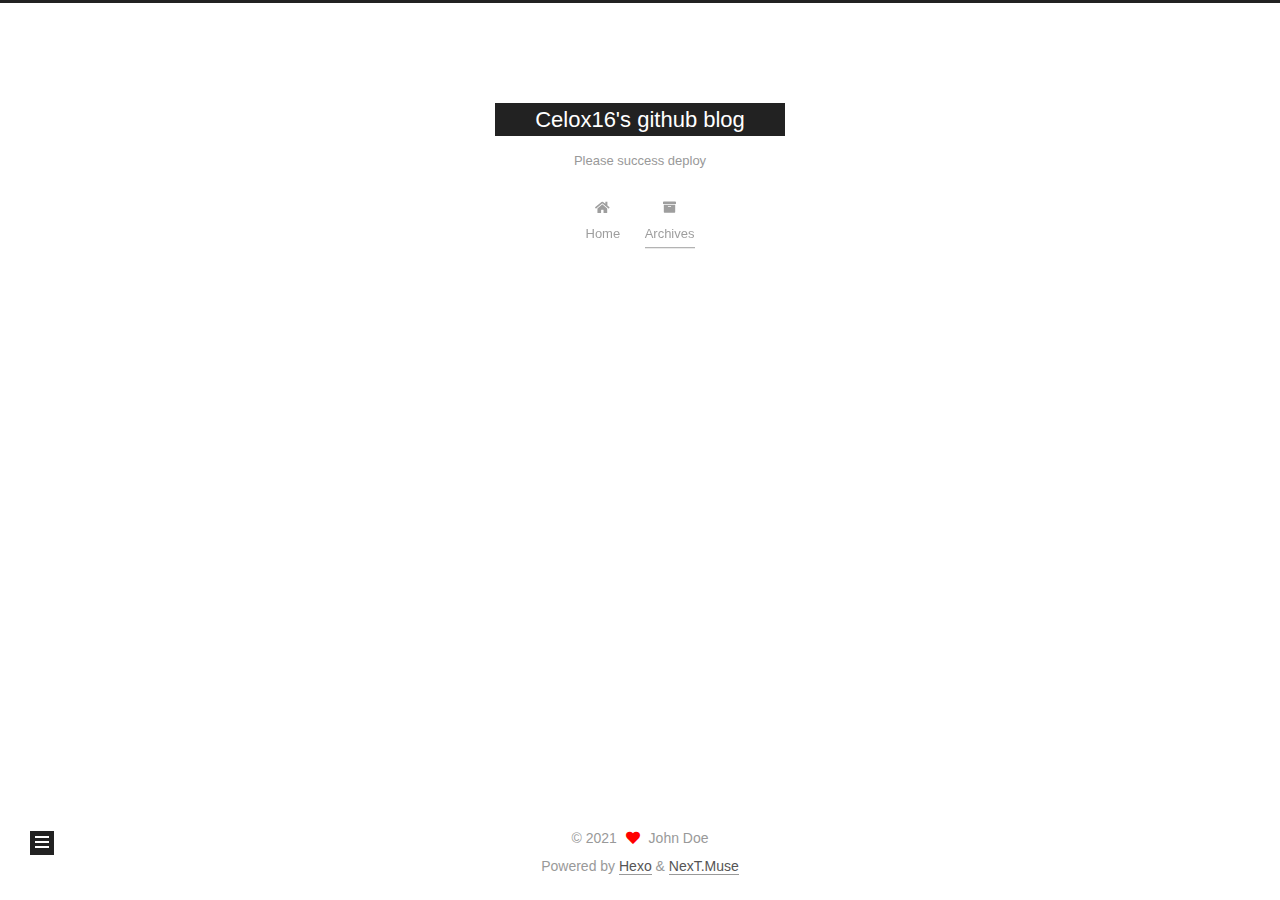
==== archives/index.html @ 97287ff1 "Site updated: 2021-07-28 20:02:08" ====
<!DOCTYPE html>
<html lang="en">
<head>
  <meta charset="UTF-8">
<meta name="viewport" content="width=device-width, initial-scale=1, maximum-scale=2">
<meta name="theme-color" content="#222">
<meta name="generator" content="Hexo 5.4.0">
  <link rel="apple-touch-icon" sizes="180x180" href="/images/apple-touch-icon-next.png">
  <link rel="icon" type="image/png" sizes="32x32" href="/images/favicon-32x32-next.png">
  <link rel="icon" type="image/png" sizes="16x16" href="/images/favicon-16x16-next.png">
  <link rel="mask-icon" href="/images/logo.svg" color="#222">

<link rel="stylesheet" href="/css/main.css">


<link rel="stylesheet" href="/lib/font-awesome/css/all.min.css">

<script id="hexo-configurations">
    var NexT = window.NexT || {};
    var CONFIG = {"hostname":"example.com","root":"/","scheme":"Muse","version":"7.8.0","exturl":false,"sidebar":{"position":"left","display":"post","padding":18,"offset":12,"onmobile":false},"copycode":{"enable":false,"show_result":false,"style":null},"back2top":{"enable":true,"sidebar":false,"scrollpercent":false},"bookmark":{"enable":false,"color":"#222","save":"auto"},"fancybox":false,"mediumzoom":false,"lazyload":false,"pangu":false,"comments":{"style":"tabs","active":null,"storage":true,"lazyload":false,"nav":null},"algolia":{"hits":{"per_page":10},"labels":{"input_placeholder":"Search for Posts","hits_empty":"We didn't find any results for the search: ${query}","hits_stats":"${hits} results found in ${time} ms"}},"localsearch":{"enable":false,"trigger":"auto","top_n_per_article":1,"unescape":false,"preload":false},"motion":{"enable":true,"async":false,"transition":{"post_block":"fadeIn","post_header":"slideDownIn","post_body":"slideDownIn","coll_header":"slideLeftIn","sidebar":"slideUpIn"}}};
  </script>

  <meta name="description" content="to practice to study to create">
<meta property="og:type" content="website">
<meta property="og:title" content="Celox16&#39;s github blog">
<meta property="og:url" content="http://example.com/archives/index.html">
<meta property="og:site_name" content="Celox16&#39;s github blog">
<meta property="og:description" content="to practice to study to create">
<meta property="og:locale" content="en_US">
<meta property="article:author" content="John Doe">
<meta name="twitter:card" content="summary">

<link rel="canonical" href="http://example.com/archives/">


<script id="page-configurations">
  // https://hexo.io/docs/variables.html
  CONFIG.page = {
    sidebar: "",
    isHome : false,
    isPost : false,
    lang   : 'en'
  };
</script>

  <title>Archive | Celox16's github blog</title>
  






  <noscript>
  <style>
  .use-motion .brand,
  .use-motion .menu-item,
  .sidebar-inner,
  .use-motion .post-block,
  .use-motion .pagination,
  .use-motion .comments,
  .use-motion .post-header,
  .use-motion .post-body,
  .use-motion .collection-header { opacity: initial; }

  .use-motion .site-title,
  .use-motion .site-subtitle {
    opacity: initial;
    top: initial;
  }

  .use-motion .logo-line-before i { left: initial; }
  .use-motion .logo-line-after i { right: initial; }
  </style>
</noscript>

</head>

<body itemscope itemtype="http://schema.org/WebPage">
  <div class="container use-motion">
    <div class="headband"></div>

    <header class="header" itemscope itemtype="http://schema.org/WPHeader">
      <div class="header-inner"><div class="site-brand-container">
  <div class="site-nav-toggle">
    <div class="toggle" aria-label="Toggle navigation bar">
      <span class="toggle-line toggle-line-first"></span>
      <span class="toggle-line toggle-line-middle"></span>
      <span class="toggle-line toggle-line-last"></span>
    </div>
  </div>

  <div class="site-meta">

    <a href="/" class="brand" rel="start">
      <span class="logo-line-before"><i></i></span>
      <h1 class="site-title">Celox16's github blog</h1>
      <span class="logo-line-after"><i></i></span>
    </a>
      <p class="site-subtitle" itemprop="description">Please success deploy</p>
  </div>

  <div class="site-nav-right">
    <div class="toggle popup-trigger">
    </div>
  </div>
</div>




<nav class="site-nav">
  <ul id="menu" class="main-menu menu">
        <li class="menu-item menu-item-home">

    <a href="/" rel="section"><i class="fa fa-home fa-fw"></i>Home</a>

  </li>
        <li class="menu-item menu-item-archives">

    <a href="/archives/" rel="section"><i class="fa fa-archive fa-fw"></i>Archives</a>

  </li>
  </ul>
</nav>




</div>
    </header>

    
  <div class="back-to-top">
    <i class="fa fa-arrow-up"></i>
    <span>0%</span>
  </div>


    <main class="main">
      <div class="main-inner">
        <div class="content-wrap">
          

          <div class="content archive">
            

  
  
  
  <div class="post-block">
    <div class="posts-collapse">
      <div class="collection-title">
        <span class="collection-header">Um..! 2 posts in total. Keep on posting.</span>
      </div>

      
    <div class="collection-year">
      <span class="collection-header">2021</span>
    </div>

  <article itemscope itemtype="http://schema.org/Article">
    <header class="post-header">

      <div class="post-meta">
        <time itemprop="dateCreated"
              datetime="2021-07-28T19:53:05+09:00"
              content="2021-07-28">
          07-28
        </time>
      </div>

      <div class="post-title">
          <a class="post-title-link" href="/2021/07/28/test/" itemprop="url">
            <span itemprop="name">test</span>
          </a>
      </div>

    </header>
  </article>

  <article itemscope itemtype="http://schema.org/Article">
    <header class="post-header">

      <div class="post-meta">
        <time itemprop="dateCreated"
              datetime="2021-07-28T19:50:51+09:00"
              content="2021-07-28">
          07-28
        </time>
      </div>

      <div class="post-title">
          <a class="post-title-link" href="/2021/07/28/hello-world/" itemprop="url">
            <span itemprop="name">Hello World</span>
          </a>
      </div>

    </header>
  </article>


    </div>
  </div>
  
  
  

  



          </div>
          

<script>
  window.addEventListener('tabs:register', () => {
    let { activeClass } = CONFIG.comments;
    if (CONFIG.comments.storage) {
      activeClass = localStorage.getItem('comments_active') || activeClass;
    }
    if (activeClass) {
      let activeTab = document.querySelector(`a[href="#comment-${activeClass}"]`);
      if (activeTab) {
        activeTab.click();
      }
    }
  });
  if (CONFIG.comments.storage) {
    window.addEventListener('tabs:click', event => {
      if (!event.target.matches('.tabs-comment .tab-content .tab-pane')) return;
      let commentClass = event.target.classList[1];
      localStorage.setItem('comments_active', commentClass);
    });
  }
</script>

        </div>
          
  
  <div class="toggle sidebar-toggle">
    <span class="toggle-line toggle-line-first"></span>
    <span class="toggle-line toggle-line-middle"></span>
    <span class="toggle-line toggle-line-last"></span>
  </div>

  <aside class="sidebar">
    <div class="sidebar-inner">

      <ul class="sidebar-nav motion-element">
        <li class="sidebar-nav-toc">
          Table of Contents
        </li>
        <li class="sidebar-nav-overview">
          Overview
        </li>
      </ul>

      <!--noindex-->
      <div class="post-toc-wrap sidebar-panel">
      </div>
      <!--/noindex-->

      <div class="site-overview-wrap sidebar-panel">
        <div class="site-author motion-element" itemprop="author" itemscope itemtype="http://schema.org/Person">
  <p class="site-author-name" itemprop="name">John Doe</p>
  <div class="site-description" itemprop="description">to practice to study to create</div>
</div>
<div class="site-state-wrap motion-element">
  <nav class="site-state">
      <div class="site-state-item site-state-posts">
          <a href="/archives/">
        
          <span class="site-state-item-count">2</span>
          <span class="site-state-item-name">posts</span>
        </a>
      </div>
  </nav>
</div>



      </div>

    </div>
  </aside>
  <div id="sidebar-dimmer"></div>


      </div>
    </main>

    <footer class="footer">
      <div class="footer-inner">
        

        

<div class="copyright">
  
  &copy; 
  <span itemprop="copyrightYear">2021</span>
  <span class="with-love">
    <i class="fa fa-heart"></i>
  </span>
  <span class="author" itemprop="copyrightHolder">John Doe</span>
</div>
  <div class="powered-by">Powered by <a href="https://hexo.io/" class="theme-link" rel="noopener" target="_blank">Hexo</a> & <a href="https://muse.theme-next.org/" class="theme-link" rel="noopener" target="_blank">NexT.Muse</a>
  </div>

        








      </div>
    </footer>
  </div>

  
  <script src="/lib/anime.min.js"></script>
  <script src="/lib/velocity/velocity.min.js"></script>
  <script src="/lib/velocity/velocity.ui.min.js"></script>

<script src="/js/utils.js"></script>

<script src="/js/motion.js"></script>


<script src="/js/schemes/muse.js"></script>


<script src="/js/next-boot.js"></script>




  















  

  

</body>
</html>
---- css/main.css ----
:root {
  --body-bg-color: #fff;
  --content-bg-color: #fff;
  --card-bg-color: #f5f5f5;
  --text-color: #555;
  --blockquote-color: #666;
  --link-color: #555;
  --link-hover-color: #222;
  --brand-color: #fff;
  --brand-hover-color: #fff;
  --table-row-odd-bg-color: #f9f9f9;
  --table-row-hover-bg-color: #f5f5f5;
  --menu-item-bg-color: #f5f5f5;
  --btn-default-bg: #222;
  --btn-default-color: #fff;
  --btn-default-border-color: #222;
  --btn-default-hover-bg: #fff;
  --btn-default-hover-color: #222;
  --btn-default-hover-border-color: #222;
}
html {
  line-height: 1.15; /* 1 */
  -webkit-text-size-adjust: 100%; /* 2 */
}
body {
  margin: 0;
}
main {
  display: block;
}
h1 {
  font-size: 2em;
  margin: 0.67em 0;
}
hr {
  box-sizing: content-box; /* 1 */
  height: 0; /* 1 */
  overflow: visible; /* 2 */
}
pre {
  font-family: monospace, monospace; /* 1 */
  font-size: 1em; /* 2 */
}
a {
  background: transparent;
}
abbr[title] {
  border-bottom: none; /* 1 */
  text-decoration: underline; /* 2 */
  text-decoration: underline dotted; /* 2 */
}
b,
strong {
  font-weight: bolder;
}
code,
kbd,
samp {
  font-family: monospace, monospace; /* 1 */
  font-size: 1em; /* 2 */
}
small {
  font-size: 80%;
}
sub,
sup {
  font-size: 75%;
  line-height: 0;
  position: relative;
  vertical-align: baseline;
}
sub {
  bottom: -0.25em;
}
sup {
  top: -0.5em;
}
img {
  border-style: none;
}
button,
input,
optgroup,
select,
textarea {
  font-family: inherit; /* 1 */
  font-size: 100%; /* 1 */
  line-height: 1.15; /* 1 */
  margin: 0; /* 2 */
}
button,
input {
/* 1 */
  overflow: visible;
}
button,
select {
/* 1 */
  text-transform: none;
}
button,
[type='button'],
[type='reset'],
[type='submit'] {
  -webkit-appearance: button;
}
button::-moz-focus-inner,
[type='button']::-moz-focus-inner,
[type='reset']::-moz-focus-inner,
[type='submit']::-moz-focus-inner {
  border-style: none;
  padding: 0;
}
button:-moz-focusring,
[type='button']:-moz-focusring,
[type='reset']:-moz-focusring,
[type='submit']:-moz-focusring {
  outline: 1px dotted ButtonText;
}
fieldset {
  padding: 0.35em 0.75em 0.625em;
}
legend {
  box-sizing: border-box; /* 1 */
  color: inherit; /* 2 */
  display: table; /* 1 */
  max-width: 100%; /* 1 */
  padding: 0; /* 3 */
  white-space: normal; /* 1 */
}
progress {
  vertical-align: baseline;
}
textarea {
  overflow: auto;
}
[type='checkbox'],
[type='radio'] {
  box-sizing: border-box; /* 1 */
  padding: 0; /* 2 */
}
[type='number']::-webkit-inner-spin-button,
[type='number']::-webkit-outer-spin-button {
  height: auto;
}
[type='search'] {
  outline-offset: -2px; /* 2 */
  -webkit-appearance: textfield; /* 1 */
}
[type='search']::-webkit-search-decoration {
  -webkit-appearance: none;
}
::-webkit-file-upload-button {
  font: inherit; /* 2 */
  -webkit-appearance: button; /* 1 */
}
details {
  display: block;
}
summary {
  display: list-item;
}
template {
  display: none;
}
[hidden] {
  display: none;
}
::selection {
  background: #262a30;
  color: #eee;
}
html,
body {
  height: 100%;
}
body {
  background: var(--body-bg-color);
  color: var(--text-color);
  font-family: 'Lato', "PingFang SC", "Microsoft YaHei", sans-serif;
  font-size: 1em;
  line-height: 2;
}
@media (max-width: 991px) {
  body {
    padding-left: 0 !important;
    padding-right: 0 !important;
  }
}
h1,
h2,
h3,
h4,
h5,
h6 {
  font-family: 'Lato', "PingFang SC", "Microsoft YaHei", sans-serif;
  font-weight: bold;
  line-height: 1.5;
  margin: 20px 0 15px;
}
h1 {
  font-size: 1.5em;
}
h2 {
  font-size: 1.375em;
}
h3 {
  font-size: 1.25em;
}
h4 {
  font-size: 1.125em;
}
h5 {
  font-size: 1em;
}
h6 {
  font-size: 0.875em;
}
p {
  margin: 0 0 20px 0;
}
a,
span.exturl {
  border-bottom: 1px solid #999;
  color: var(--link-color);
  outline: 0;
  text-decoration: none;
  overflow-wrap: break-word;
  word-wrap: break-word;
  cursor: pointer;
}
a:hover,
span.exturl:hover {
  border-bottom-color: var(--link-hover-color);
  color: var(--link-hover-color);
}
iframe,
img,
video {
  display: block;
  margin-left: auto;
  margin-right: auto;
  max-width: 100%;
}
hr {
  background-image: repeating-linear-gradient(-45deg, #ddd, #ddd 4px, transparent 4px, transparent 8px);
  border: 0;
  height: 3px;
  margin: 40px 0;
}
blockquote {
  border-left: 4px solid #ddd;
  color: var(--blockquote-color);
  margin: 0;
  padding: 0 15px;
}
blockquote cite::before {
  content: '-';
  padding: 0 5px;
}
dt {
  font-weight: bold;
}
dd {
  margin: 0;
  padding: 0;
}
kbd {
  background-color: #f5f5f5;
  background-image: linear-gradient(#eee, #fff, #eee);
  border: 1px solid #ccc;
  border-radius: 0.2em;
  box-shadow: 0.1em 0.1em 0.2em rgba(0,0,0,0.1);
  color: #555;
  font-family: inherit;
  padding: 0.1em 0.3em;
  white-space: nowrap;
}
.table-container {
  overflow: auto;
}
table {
  border-collapse: collapse;
  border-spacing: 0;
  font-size: 0.875em;
  margin: 0 0 20px 0;
  width: 100%;
}
tbody tr:nth-of-type(odd) {
  background: var(--table-row-odd-bg-color);
}
tbody tr:hover {
  background: var(--table-row-hover-bg-color);
}
caption,
th,
td {
  font-weight: normal;
  padding: 8px;
  vertical-align: middle;
}
th,
td {
  border: 1px solid #ddd;
  border-bottom: 3px solid #ddd;
}
th {
  font-weight: 700;
  padding-bottom: 10px;
}
td {
  border-bottom-width: 1px;
}
.btn {
  background: var(--btn-default-bg);
  border: 2px solid var(--btn-default-border-color);
  border-radius: 0;
  color: var(--btn-default-color);
  display: inline-block;
  font-size: 0.875em;
  line-height: 2;
  padding: 0 20px;
  text-decoration: none;
  transition-property: background-color;
  transition-delay: 0s;
  transition-duration: 0.2s;
  transition-timing-function: ease-in-out;
}
.btn:hover {
  background: var(--btn-default-hover-bg);
  border-color: var(--btn-default-hover-border-color);
  color: var(--btn-default-hover-color);
}
.btn + .btn {
  margin: 0 0 8px 8px;
}
.btn .fa-fw {
  text-align: left;
  width: 1.285714285714286em;
}
.toggle {
  line-height: 0;
}
.toggle .toggle-line {
  background: #fff;
  display: inline-block;
  height: 2px;
  left: 0;
  position: relative;
  top: 0;
  transition: all 0.4s;
  vertical-align: top;
  width: 100%;
}
.toggle .toggle-line:not(:first-child) {
  margin-top: 3px;
}
.toggle.toggle-arrow .toggle-line-first {
  left: 50%;
  top: 2px;
  transform: rotate(45deg);
  width: 50%;
}
.toggle.toggle-arrow .toggle-line-middle {
  left: 2px;
  width: 90%;
}
.toggle.toggle-arrow .toggle-line-last {
  left: 50%;
  top: -2px;
  transform: rotate(-45deg);
  width: 50%;
}
.toggle.toggle-close .toggle-line-first {
  transform: rotate(-45deg);
  top: 5px;
}
.toggle.toggle-close .toggle-line-middle {
  opacity: 0;
}
.toggle.toggle-close .toggle-line-last {
  transform: rotate(45deg);
  top: -5px;
}
.highlight,
pre {
  background: #f7f7f7;
  color: #4d4d4c;
  line-height: 1.6;
  margin: 0 auto 20px;
}
pre,
code {
  font-family: consolas, Menlo, monospace, "PingFang SC", "Microsoft YaHei";
}
code {
  background: #eee;
  border-radius: 3px;
  color: #555;
  padding: 2px 4px;
  overflow-wrap: break-word;
  word-wrap: break-word;
}
.highlight *::selection {
  background: #d6d6d6;
}
.highlight pre {
  border: 0;
  margin: 0;
  padding: 10px 0;
}
.highlight table {
  border: 0;
  margin: 0;
  width: auto;
}
.highlight td {
  border: 0;
  padding: 0;
}
.highlight figcaption {
  background: #eff2f3;
  color: #4d4d4c;
  display: flex;
  font-size: 0.875em;
  justify-content: space-between;
  line-height: 1.2;
  padding: 0.5em;
}
.highlight figcaption a {
  color: #4d4d4c;
}
.highlight figcaption a:hover {
  border-bottom-color: #4d4d4c;
}
.highlight .gutter {
  -moz-user-select: none;
  -ms-user-select: none;
  -webkit-user-select: none;
  user-select: none;
}
.highlight .gutter pre {
  background: #eff2f3;
  color: #869194;
  padding-left: 10px;
  padding-right: 10px;
  text-align: right;
}
.highlight .code pre {
  background: #f7f7f7;
  padding-left: 10px;
  width: 100%;
}
.gist table {
  width: auto;
}
.gist table td {
  border: 0;
}
pre {
  overflow: auto;
  padding: 10px;
}
pre code {
  background: none;
  color: #4d4d4c;
  font-size: 0.875em;
  padding: 0;
  text-shadow: none;
}
pre .deletion {
  background: #fdd;
}
pre .addition {
  background: #dfd;
}
pre .meta {
  color: #eab700;
  -moz-user-select: none;
  -ms-user-select: none;
  -webkit-user-select: none;
  user-select: none;
}
pre .comment {
  color: #8e908c;
}
pre .variable,
pre .attribute,
pre .tag,
pre .name,
pre .regexp,
pre .ruby .constant,
pre .xml .tag .title,
pre .xml .pi,
pre .xml .doctype,
pre .html .doctype,
pre .css .id,
pre .css .class,
pre .css .pseudo {
  color: #c82829;
}
pre .number,
pre .preprocessor,
pre .built_in,
pre .builtin-name,
pre .literal,
pre .params,
pre .constant,
pre .command {
  color: #f5871f;
}
pre .ruby .class .title,
pre .css .rules .attribute,
pre .string,
pre .symbol,
pre .value,
pre .inheritance,
pre .header,
pre .ruby .symbol,
pre .xml .cdata,
pre .special,
pre .formula {
  color: #718c00;
}
pre .title,
pre .css .hexcolor {
  color: #3e999f;
}
pre .function,
pre .python .decorator,
pre .python .title,
pre .ruby .function .title,
pre .ruby .title .keyword,
pre .perl .sub,
pre .javascript .title,
pre .coffeescript .title {
  color: #4271ae;
}
pre .keyword,
pre .javascript .function {
  color: #8959a8;
}
.blockquote-center {
  border-left: none;
  margin: 40px 0;
  padding: 0;
  position: relative;
  text-align: center;
}
.blockquote-center .fa {
  display: block;
  opacity: 0.6;
  position: absolute;
  width: 100%;
}
.blockquote-center .fa-quote-left {
  border-top: 1px solid #ccc;
  text-align: left;
  top: -20px;
}
.blockquote-center .fa-quote-right {
  border-bottom: 1px solid #ccc;
  text-align: right;
  bottom: -20px;
}
.blockquote-center p,
.blockquote-center div {
  text-align: center;
}
.post-body .group-picture img {
  margin: 0 auto;
  padding: 0 3px;
}
.group-picture-row {
  margin-bottom: 6px;
  overflow: hidden;
}
.group-picture-column {
  float: left;
  margin-bottom: 10px;
}
.post-body .label {
  color: #555;
  display: inline;
  padding: 0 2px;
}
.post-body .label.default {
  background: #f0f0f0;
}
.post-body .label.primary {
  background: #efe6f7;
}
.post-body .label.info {
  background: #e5f2f8;
}
.post-body .label.success {
  background: #e7f4e9;
}
.post-body .label.warning {
  background: #fcf6e1;
}
.post-body .label.danger {
  background: #fae8eb;
}
.post-body .tabs {
  margin-bottom: 20px;
}
.post-body .tabs,
.tabs-comment {
  display: block;
  padding-top: 10px;
  position: relative;
}
.post-body .tabs ul.nav-tabs,
.tabs-comment ul.nav-tabs {
  display: flex;
  flex-wrap: wrap;
  margin: 0;
  margin-bottom: -1px;
  padding: 0;
}
@media (max-width: 413px) {
  .post-body .tabs ul.nav-tabs,
  .tabs-comment ul.nav-tabs {
    display: block;
    margin-bottom: 5px;
  }
}
.post-body .tabs ul.nav-tabs li.tab,
.tabs-comment ul.nav-tabs li.tab {
  border-bottom: 1px solid #ddd;
  border-left: 1px solid transparent;
  border-right: 1px solid transparent;
  border-top: 3px solid transparent;
  flex-grow: 1;
  list-style-type: none;
  border-radius: 0 0 0 0;
}
@media (max-width: 413px) {
  .post-body .tabs ul.nav-tabs li.tab,
  .tabs-comment ul.nav-tabs li.tab {
    border-bottom: 1px solid transparent;
    border-left: 3px solid transparent;
    border-right: 1px solid transparent;
    border-top: 1px solid transparent;
  }
}
@media (max-width: 413px) {
  .post-body .tabs ul.nav-tabs li.tab,
  .tabs-comment ul.nav-tabs li.tab {
    border-radius: 0;
  }
}
.post-body .tabs ul.nav-tabs li.tab a,
.tabs-comment ul.nav-tabs li.tab a {
  border-bottom: initial;
  display: block;
  line-height: 1.8;
  outline: 0;
  padding: 0.25em 0.75em;
  text-align: center;
  transition-delay: 0s;
  transition-duration: 0.2s;
  transition-timing-function: ease-out;
}
.post-body .tabs ul.nav-tabs li.tab a i,
.tabs-comment ul.nav-tabs li.tab a i {
  width: 1.285714285714286em;
}
.post-body .tabs ul.nav-tabs li.tab.active,
.tabs-comment ul.nav-tabs li.tab.active {
  border-bottom: 1px solid transparent;
  border-left: 1px solid #ddd;
  border-right: 1px solid #ddd;
  border-top: 3px solid #fc6423;
}
@media (max-width: 413px) {
  .post-body .tabs ul.nav-tabs li.tab.active,
  .tabs-comment ul.nav-tabs li.tab.active {
    border-bottom: 1px solid #ddd;
    border-left: 3px solid #fc6423;
    border-right: 1px solid #ddd;
    border-top: 1px solid #ddd;
  }
}
.post-body .tabs ul.nav-tabs li.tab.active a,
.tabs-comment ul.nav-tabs li.tab.active a {
  color: var(--link-color);
  cursor: default;
}
.post-body .tabs .tab-content .tab-pane,
.tabs-comment .tab-content .tab-pane {
  border: 1px solid #ddd;
  border-top: 0;
  padding: 20px 20px 0 20px;
  border-radius: 0;
}
.post-body .tabs .tab-content .tab-pane:not(.active),
.tabs-comment .tab-content .tab-pane:not(.active) {
  display: none;
}
.post-body .tabs .tab-content .tab-pane.active,
.tabs-comment .tab-content .tab-pane.active {
  display: block;
}
.post-body .tabs .tab-content .tab-pane.active:nth-of-type(1),
.tabs-comment .tab-content .tab-pane.active:nth-of-type(1) {
  border-radius: 0 0 0 0;
}
@media (max-width: 413px) {
  .post-body .tabs .tab-content .tab-pane.active:nth-of-type(1),
  .tabs-comment .tab-content .tab-pane.active:nth-of-type(1) {
    border-radius: 0;
  }
}
.post-body .note {
  border-radius: 3px;
  margin-bottom: 20px;
  padding: 1em;
  position: relative;
  border: 1px solid #eee;
  border-left-width: 5px;
}
.post-body .note h2,
.post-body .note h3,
.post-body .note h4,
.post-body .note h5,
.post-body .note h6 {
  margin-top: 0;
  border-bottom: initial;
  margin-bottom: 0;
  padding-top: 0;
}
.post-body .note p:first-child,
.post-body .note ul:first-child,
.post-body .note ol:first-child,
.post-body .note table:first-child,
.post-body .note pre:first-child,
.post-body .note blockquote:first-child,
.post-body .note img:first-child {
  margin-top: 0;
}
.post-body .note p:last-child,
.post-body .note ul:last-child,
.post-body .note ol:last-child,
.post-body .note table:last-child,
.post-body .note pre:last-child,
.post-body .note blockquote:last-child,
.post-body .note img:last-child {
  margin-bottom: 0;
}
.post-body .note.default {
  border-left-color: #777;
}
.post-body .note.default h2,
.post-body .note.default h3,
.post-body .note.default h4,
.post-body .note.default h5,
.post-body .note.default h6 {
  color: #777;
}
.post-body .note.primary {
  border-left-color: #6f42c1;
}
.post-body .note.primary h2,
.post-body .note.primary h3,
.post-body .note.primary h4,
.post-body .note.primary h5,
.post-body .note.primary h6 {
  color: #6f42c1;
}
.post-body .note.info {
  border-left-color: #428bca;
}
.post-body .note.info h2,
.post-body .note.info h3,
.post-body .note.info h4,
.post-body .note.info h5,
.post-body .note.info h6 {
  color: #428bca;
}
.post-body .note.success {
  border-left-color: #5cb85c;
}
.post-body .note.success h2,
.post-body .note.success h3,
.post-body .note.success h4,
.post-body .note.success h5,
.post-body .note.success h6 {
  color: #5cb85c;
}
.post-body .note.warning {
  border-left-color: #f0ad4e;
}
.post-body .note.warning h2,
.post-body .note.warning h3,
.post-body .note.warning h4,
.post-body .note.warning h5,
.post-body .note.warning h6 {
  color: #f0ad4e;
}
.post-body .note.danger {
  border-left-color: #d9534f;
}
.post-body .note.danger h2,
.post-body .note.danger h3,
.post-body .note.danger h4,
.post-body .note.danger h5,
.post-body .note.danger h6 {
  color: #d9534f;
}
.pagination .prev,
.pagination .next,
.pagination .page-number,
.pagination .space {
  display: inline-block;
  margin: 0 10px;
  padding: 0 11px;
  position: relative;
  top: -1px;
}
@media (max-width: 767px) {
  .pagination .prev,
  .pagination .next,
  .pagination .page-number,
  .pagination .space {
    margin: 0 5px;
  }
}
.pagination {
  border-top: 1px solid #eee;
  margin: 120px 0 0;
  text-align: center;
}
.pagination .prev,
.pagination .next,
.pagination .page-number {
  border-bottom: 0;
  border-top: 1px solid #eee;
  transition-property: border-color;
  transition-delay: 0s;
  transition-duration: 0.2s;
  transition-timing-function: ease-in-out;
}
.pagination .prev:hover,
.pagination .next:hover,
.pagination .page-number:hover {
  border-top-color: #222;
}
.pagination .space {
  margin: 0;
  padding: 0;
}
.pagination .prev {
  margin-left: 0;
}
.pagination .next {
  margin-right: 0;
}
.pagination .page-number.current {
  background: #ccc;
  border-top-color: #ccc;
  color: #fff;
}
@media (max-width: 767px) {
  .pagination {
    border-top: none;
  }
  .pagination .prev,
  .pagination .next,
  .pagination .page-number {
    border-bottom: 1px solid #eee;
    border-top: 0;
    margin-bottom: 10px;
    padding: 0 10px;
  }
  .pagination .prev:hover,
  .pagination .next:hover,
  .pagination .page-number:hover {
    border-bottom-color: #222;
  }
}
.comments {
  margin-top: 60px;
  overflow: hidden;
}
.comment-button-group {
  display: flex;
  flex-wrap: wrap-reverse;
  justify-content: center;
  margin: 1em 0;
}
.comment-button-group .comment-button {
  margin: 0.1em 0.2em;
}
.comment-button-group .comment-button.active {
  background: var(--btn-default-hover-bg);
  border-color: var(--btn-default-hover-border-color);
  color: var(--btn-default-hover-color);
}
.comment-position {
  display: none;
}
.comment-position.active {
  display: block;
}
.tabs-comment {
  background: var(--content-bg-color);
  margin-top: 4em;
  padding-top: 0;
}
.tabs-comment .comments {
  border: 0;
  box-shadow: none;
  margin-top: 0;
  padding-top: 0;
}
.container {
  min-height: 100%;
  position: relative;
}
.main-inner {
  margin: 0 auto;
  width: 700px;
}
@media (min-width: 1200px) {
  .main-inner {
    width: 800px;
  }
}
@media (min-width: 1600px) {
  .main-inner {
    width: 900px;
  }
}
@media (max-width: 767px) {
  .content-wrap {
    padding: 0 20px;
  }
}
.header {
  background: transparent;
}
.header-inner {
  margin: 0 auto;
  width: 700px;
}
@media (min-width: 1200px) {
  .header-inner {
    width: 800px;
  }
}
@media (min-width: 1600px) {
  .header-inner {
    width: 900px;
  }
}
.site-brand-container {
  display: flex;
  flex-shrink: 0;
  padding: 0 10px;
}
.headband {
  background: #222;
  height: 3px;
}
.site-meta {
  flex-grow: 1;
  text-align: center;
}
@media (max-width: 767px) {
  .site-meta {
    text-align: center;
  }
}
.brand {
  border-bottom: none;
  color: var(--brand-color);
  display: inline-block;
  line-height: 1.375em;
  padding: 0 40px;
  position: relative;
}
.brand:hover {
  color: var(--brand-hover-color);
}
.site-title {
  font-family: 'Lato', "PingFang SC", "Microsoft YaHei", sans-serif;
  font-size: 1.375em;
  font-weight: normal;
  margin: 0;
}
.site-subtitle {
  color: #999;
  font-size: 0.8125em;
  margin: 10px 0;
}
.use-motion .brand {
  opacity: 0;
}
.use-motion .site-title,
.use-motion .site-subtitle,
.use-motion .custom-logo-image {
  opacity: 0;
  position: relative;
  top: -10px;
}
.site-nav-toggle,
.site-nav-right {
  display: none;
}
@media (max-width: 767px) {
  .site-nav-toggle,
  .site-nav-right {
    display: flex;
    flex-direction: column;
    justify-content: center;
  }
}
.site-nav-toggle .toggle,
.site-nav-right .toggle {
  color: var(--text-color);
  padding: 10px;
  width: 22px;
}
.site-nav-toggle .toggle .toggle-line,
.site-nav-right .toggle .toggle-line {
  background: var(--text-color);
  border-radius: 1px;
}
.site-nav {
  display: block;
}
@media (max-width: 767px) {
  .site-nav {
    clear: both;
    display: none;
  }
}
.site-nav.site-nav-on {
  display: block;
}
.menu {
  margin-top: 20px;
  padding-left: 0;
  text-align: center;
}
.menu-item {
  display: inline-block;
  list-style: none;
  margin: 0 10px;
}
@media (max-width: 767px) {
  .menu-item {
    display: block;
    margin-top: 10px;
  }
  .menu-item.menu-item-search {
    display: none;
  }
}
.menu-item a,
.menu-item span.exturl {
  border-bottom: 0;
  display: block;
  font-size: 0.8125em;
  transition-property: border-color;
  transition-delay: 0s;
  transition-duration: 0.2s;
  transition-timing-function: ease-in-out;
}
@media (hover: none) {
  .menu-item a:hover,
  .menu-item span.exturl:hover {
    border-bottom-color: transparent !important;
  }
}
.menu-item .fa,
.menu-item .fab,
.menu-item .far,
.menu-item .fas {
  margin-right: 8px;
}
.menu-item .badge {
  display: inline-block;
  font-weight: bold;
  line-height: 1;
  margin-left: 0.35em;
  margin-top: 0.35em;
  text-align: center;
  white-space: nowrap;
}
@media (max-width: 767px) {
  .menu-item .badge {
    float: right;
    margin-left: 0;
  }
}
.menu-item-active a,
.menu .menu-item a:hover,
.menu .menu-item span.exturl:hover {
  background: var(--menu-item-bg-color);
}
.use-motion .menu-item {
  opacity: 0;
}
.sidebar {
  background: #222;
  bottom: 0;
  box-shadow: inset 0 2px 6px #000;
  position: fixed;
  top: 0;
}
@media (max-width: 991px) {
  .sidebar {
    display: none;
  }
}
.sidebar-inner {
  color: #999;
  padding: 18px 10px;
  text-align: center;
}
.cc-license {
  margin-top: 10px;
  text-align: center;
}
.cc-license .cc-opacity {
  border-bottom: none;
  opacity: 0.7;
}
.cc-license .cc-opacity:hover {
  opacity: 0.9;
}
.cc-license img {
  display: inline-block;
}
.site-author-image {
  border: 2px solid #333;
  display: block;
  margin: 0 auto;
  max-width: 96px;
  padding: 2px;
}
.site-author-name {
  color: #f5f5f5;
  font-weight: normal;
  margin: 5px 0 0;
  text-align: center;
}
.site-description {
  color: #999;
  font-size: 1em;
  margin-top: 5px;
  text-align: center;
}
.links-of-author {
  margin-top: 15px;
}
.links-of-author a,
.links-of-author span.exturl {
  border-bottom-color: #555;
  display: inline-block;
  font-size: 0.8125em;
  margin-bottom: 10px;
  margin-right: 10px;
  vertical-align: middle;
}
.links-of-author a::before,
.links-of-author span.exturl::before {
  background: #1f0945;
  border-radius: 50%;
  content: ' ';
  display: inline-block;
  height: 4px;
  margin-right: 3px;
  vertical-align: middle;
  width: 4px;
}
.sidebar-button {
  margin-top: 15px;
}
.sidebar-button a {
  border: 1px solid #fc6423;
  border-radius: 4px;
  color: #fc6423;
  display: inline-block;
  padding: 0 15px;
}
.sidebar-button a .fa,
.sidebar-button a .fab,
.sidebar-button a .far,
.sidebar-button a .fas {
  margin-right: 5px;
}
.sidebar-button a:hover {
  background: #fc6423;
  border: 1px solid #fc6423;
  color: #fff;
}
.sidebar-button a:hover .fa,
.sidebar-button a:hover .fab,
.sidebar-button a:hover .far,
.sidebar-button a:hover .fas {
  color: #fff;
}
.links-of-blogroll {
  font-size: 0.8125em;
  margin-top: 10px;
}
.links-of-blogroll-title {
  font-size: 0.875em;
  font-weight: 600;
  margin-top: 0;
}
.links-of-blogroll-list {
  list-style: none;
  margin: 0;
  padding: 0;
}
#sidebar-dimmer {
  display: none;
}
@media (max-width: 767px) {
  #sidebar-dimmer {
    background: #000;
    display: block;
    height: 100%;
    left: 100%;
    opacity: 0;
    position: fixed;
    top: 0;
    width: 100%;
    z-index: 1100;
  }
  .sidebar-active + #sidebar-dimmer {
    opacity: 0.7;
    transform: translateX(-100%);
    transition: opacity 0.5s;
  }
}
.sidebar-nav {
  margin: 0;
  padding-bottom: 20px;
  padding-left: 0;
}
.sidebar-nav li {
  border-bottom: 1px solid transparent;
  color: #666;
  cursor: pointer;
  display: inline-block;
  font-size: 0.875em;
}
.sidebar-nav li.sidebar-nav-overview {
  margin-left: 10px;
}
.sidebar-nav li:hover {
  color: #f5f5f5;
}
.sidebar-nav .sidebar-nav-active {
  border-bottom-color: #87daff;
  color: #87daff;
}
.sidebar-nav .sidebar-nav-active:hover {
  color: #87daff;
}
.sidebar-panel {
  display: none;
  overflow-x: hidden;
  overflow-y: auto;
}
.sidebar-panel-active {
  display: block;
}
.sidebar-toggle {
  background: #222;
  bottom: 45px;
  cursor: pointer;
  height: 14px;
  left: 30px;
  padding: 5px;
  position: fixed;
  width: 14px;
  z-index: 1300;
}
@media (max-width: 991px) {
  .sidebar-toggle {
    left: 20px;
    opacity: 0.8;
    display: none;
  }
}
.sidebar-toggle:hover .toggle-line {
  background: #87daff;
}
.post-toc {
  font-size: 0.875em;
}
.post-toc ol {
  list-style: none;
  margin: 0;
  padding: 0 2px 5px 10px;
  text-align: left;
}
.post-toc ol > ol {
  padding-left: 0;
}
.post-toc ol a {
  transition-property: all;
  transition-delay: 0s;
  transition-duration: 0.2s;
  transition-timing-function: ease-in-out;
}
.post-toc .nav-item {
  line-height: 1.8;
  overflow: hidden;
  text-overflow: ellipsis;
  white-space: nowrap;
}
.post-toc .nav .nav-child {
  display: none;
}
.post-toc .nav .active > .nav-child {
  display: block;
}
.post-toc .nav .active-current > .nav-child {
  display: block;
}
.post-toc .nav .active-current > .nav-child > .nav-item {
  display: block;
}
.post-toc .nav .active > a {
  border-bottom-color: #87daff;
  color: #87daff;
}
.post-toc .nav .active-current > a {
  color: #87daff;
}
.post-toc .nav .active-current > a:hover {
  color: #87daff;
}
.site-state {
  display: flex;
  justify-content: center;
  line-height: 1.4;
  margin-top: 10px;
  overflow: hidden;
  text-align: center;
  white-space: nowrap;
}
.site-state-item {
  padding: 0 15px;
}
.site-state-item:not(:first-child) {
  border-left: 1px solid #333;
}
.site-state-item a {
  border-bottom: none;
}
.site-state-item-count {
  display: block;
  font-size: 1.25em;
  font-weight: 600;
  text-align: center;
}
.site-state-item-name {
  color: inherit;
  font-size: 0.875em;
}
.footer {
  color: #999;
  font-size: 0.875em;
  padding: 20px 0;
}
.footer.footer-fixed {
  bottom: 0;
  left: 0;
  position: absolute;
  right: 0;
}
.footer-inner {
  box-sizing: border-box;
  margin: 0 auto;
  text-align: center;
  width: 700px;
}
@media (min-width: 1200px) {
  .footer-inner {
    width: 800px;
  }
}
@media (min-width: 1600px) {
  .footer-inner {
    width: 900px;
  }
}
.languages {
  display: inline-block;
  font-size: 1.125em;
  position: relative;
}
.languages .lang-select-label span {
  margin: 0 0.5em;
}
.languages .lang-select {
  height: 100%;
  left: 0;
  opacity: 0;
  position: absolute;
  top: 0;
  width: 100%;
}
.with-love {
  color: #ff0000;
  display: inline-block;
  margin: 0 5px;
}
.powered-by,
.theme-info {
  display: inline-block;
}
@-moz-keyframes iconAnimate {
  0%, 100% {
    transform: scale(1);
  }
  10%, 30% {
    transform: scale(0.9);
  }
  20%, 40%, 60%, 80% {
    transform: scale(1.1);
  }
  50%, 70% {
    transform: scale(1.1);
  }
}
@-webkit-keyframes iconAnimate {
  0%, 100% {
    transform: scale(1);
  }
  10%, 30% {
    transform: scale(0.9);
  }
  20%, 40%, 60%, 80% {
    transform: scale(1.1);
  }
  50%, 70% {
    transform: scale(1.1);
  }
}
@-o-keyframes iconAnimate {
  0%, 100% {
    transform: scale(1);
  }
  10%, 30% {
    transform: scale(0.9);
  }
  20%, 40%, 60%, 80% {
    transform: scale(1.1);
  }
  50%, 70% {
    transform: scale(1.1);
  }
}
@keyframes iconAnimate {
  0%, 100% {
    transform: scale(1);
  }
  10%, 30% {
    transform: scale(0.9);
  }
  20%, 40%, 60%, 80% {
    transform: scale(1.1);
  }
  50%, 70% {
    transform: scale(1.1);
  }
}
.back-to-top {
  font-size: 12px;
  text-align: center;
  transition-delay: 0s;
  transition-duration: 0.2s;
  transition-timing-function: ease-in-out;
}
.back-to-top {
  background: #222;
  bottom: -100px;
  box-sizing: border-box;
  color: #fff;
  cursor: pointer;
  left: 30px;
  opacity: 1;
  padding: 0 6px;
  position: fixed;
  transition-property: bottom;
  z-index: 1300;
  width: 24px;
}
.back-to-top span {
  display: none;
}
.back-to-top:hover {
  color: #87daff;
}
.back-to-top.back-to-top-on {
  bottom: 19px;
}
@media (max-width: 991px) {
  .back-to-top {
    left: 20px;
    opacity: 0.8;
  }
}
.post-body {
  font-family: 'Lato', "PingFang SC", "Microsoft YaHei", sans-serif;
  overflow-wrap: break-word;
  word-wrap: break-word;
}
@media (min-width: 1200px) {
  .post-body {
    font-size: 1.125em;
  }
}
.post-body .exturl .fa {
  font-size: 0.875em;
  margin-left: 4px;
}
.post-body .image-caption,
.post-body .figure .caption {
  color: #999;
  font-size: 0.875em;
  font-weight: bold;
  line-height: 1;
  margin: -20px auto 15px;
  text-align: center;
}
.post-sticky-flag {
  display: inline-block;
  transform: rotate(30deg);
}
.post-button {
  margin-top: 40px;
  text-align: center;
}
.use-motion .post-block,
.use-motion .pagination,
.use-motion .comments {
  opacity: 0;
}
.use-motion .post-header {
  opacity: 0;
}
.use-motion .post-body {
  opacity: 0;
}
.use-motion .collection-header {
  opacity: 0;
}
.posts-collapse {
  margin-left: 35px;
  position: relative;
}
@media (max-width: 767px) {
  .posts-collapse {
    margin-left: 0px;
    margin-right: 0px;
  }
}
.posts-collapse .collection-title {
  font-size: 1.125em;
  position: relative;
}
.posts-collapse .collection-title::before {
  background: #999;
  border: 1px solid #fff;
  border-radius: 50%;
  content: ' ';
  height: 10px;
  left: 0;
  margin-left: -6px;
  margin-top: -4px;
  position: absolute;
  top: 50%;
  width: 10px;
}
.posts-collapse .collection-year {
  font-size: 1.5em;
  font-weight: bold;
  margin: 60px 0;
  position: relative;
}
.posts-collapse .collection-year::before {
  background: #bbb;
  border-radius: 50%;
  content: ' ';
  height: 8px;
  left: 0;
  margin-left: -4px;
  margin-top: -4px;
  position: absolute;
  top: 50%;
  width: 8px;
}
.posts-collapse .collection-header {
  display: block;
  margin: 0 0 0 20px;
}
.posts-collapse .collection-header small {
  color: #bbb;
  margin-left: 5px;
}
.posts-collapse .post-header {
  border-bottom: 1px dashed #ccc;
  margin: 30px 0;
  padding-left: 15px;
  position: relative;
  transition-property: border;
  transition-delay: 0s;
  transition-duration: 0.2s;
  transition-timing-function: ease-in-out;
}
.posts-collapse .post-header::before {
  background: #bbb;
  border: 1px solid #fff;
  border-radius: 50%;
  content: ' ';
  height: 6px;
  left: 0;
  margin-left: -4px;
  position: absolute;
  top: 0.75em;
  transition-property: background;
  width: 6px;
  transition-delay: 0s;
  transition-duration: 0.2s;
  transition-timing-function: ease-in-out;
}
.posts-collapse .post-header:hover {
  border-bottom-color: #666;
}
.posts-collapse .post-header:hover::before {
  background: #222;
}
.posts-collapse .post-meta {
  display: inline;
  font-size: 0.75em;
  margin-right: 10px;
}
.posts-collapse .post-title {
  display: inline;
}
.posts-collapse .post-title a,
.posts-collapse .post-title span.exturl {
  border-bottom: none;
  color: var(--link-color);
}
.posts-collapse .post-title .fa-external-link-alt {
  font-size: 0.875em;
  margin-left: 5px;
}
.posts-collapse::before {
  background: #f5f5f5;
  content: ' ';
  height: 100%;
  left: 0;
  margin-left: -2px;
  position: absolute;
  top: 1.25em;
  width: 4px;
}
.post-eof {
  background: #ccc;
  height: 1px;
  margin: 80px auto 60px;
  text-align: center;
  width: 8%;
}
.post-block:last-of-type .post-eof {
  display: none;
}
.content {
  padding-top: 40px;
}
@media (min-width: 992px) {
  .post-body {
    text-align: justify;
  }
}
@media (max-width: 991px) {
  .post-body {
    text-align: justify;
  }
}
.post-body h1,
.post-body h2,
.post-body h3,
.post-body h4,
.post-body h5,
.post-body h6 {
  padding-top: 10px;
}
.post-body h1 .header-anchor,
.post-body h2 .header-anchor,
.post-body h3 .header-anchor,
.post-body h4 .header-anchor,
.post-body h5 .header-anchor,
.post-body h6 .header-anchor {
  border-bottom-style: none;
  color: #ccc;
  float: right;
  margin-left: 10px;
  visibility: hidden;
}
.post-body h1 .header-anchor:hover,
.post-body h2 .header-anchor:hover,
.post-body h3 .header-anchor:hover,
.post-body h4 .header-anchor:hover,
.post-body h5 .header-anchor:hover,
.post-body h6 .header-anchor:hover {
  color: inherit;
}
.post-body h1:hover .header-anchor,
.post-body h2:hover .header-anchor,
.post-body h3:hover .header-anchor,
.post-body h4:hover .header-anchor,
.post-body h5:hover .header-anchor,
.post-body h6:hover .header-anchor {
  visibility: visible;
}
.post-body iframe,
.post-body img,
.post-body video {
  margin-bottom: 20px;
}
.post-body .video-container {
  height: 0;
  margin-bottom: 20px;
  overflow: hidden;
  padding-top: 75%;
  position: relative;
  width: 100%;
}
.post-body .video-container iframe,
.post-body .video-container object,
.post-body .video-container embed {
  height: 100%;
  left: 0;
  margin: 0;
  position: absolute;
  top: 0;
  width: 100%;
}
.post-gallery {
  align-items: center;
  display: grid;
  grid-gap: 10px;
  grid-template-columns: 1fr 1fr 1fr;
  margin-bottom: 20px;
}
@media (max-width: 767px) {
  .post-gallery {
    grid-template-columns: 1fr 1fr;
  }
}
.post-gallery a {
  border: 0;
}
.post-gallery img {
  margin: 0;
}
.posts-expand .post-header {
  font-size: 1.125em;
}
.posts-expand .post-title {
  font-size: 1.5em;
  font-weight: normal;
  margin: initial;
  text-align: center;
  overflow-wrap: break-word;
  word-wrap: break-word;
}
.posts-expand .post-title-link {
  border-bottom: none;
  color: var(--link-color);
  display: inline-block;
  position: relative;
  vertical-align: top;
}
.posts-expand .post-title-link::before {
  background: var(--link-color);
  bottom: 0;
  content: '';
  height: 2px;
  left: 0;
  position: absolute;
  transform: scaleX(0);
  visibility: hidden;
  width: 100%;
  transition-delay: 0s;
  transition-duration: 0.2s;
  transition-timing-function: ease-in-out;
}
.posts-expand .post-title-link:hover::before {
  transform: scaleX(1);
  visibility: visible;
}
.posts-expand .post-title-link .fa-external-link-alt {
  font-size: 0.875em;
  margin-left: 5px;
}
.posts-expand .post-meta {
  color: #999;
  font-family: 'Lato', "PingFang SC", "Microsoft YaHei", sans-serif;
  font-size: 0.75em;
  margin: 3px 0 60px 0;
  text-align: center;
}
.posts-expand .post-meta .post-description {
  font-size: 0.875em;
  margin-top: 2px;
}
.posts-expand .post-meta time {
  border-bottom: 1px dashed #999;
  cursor: pointer;
}
.post-meta .post-meta-item + .post-meta-item::before {
  content: '|';
  margin: 0 0.5em;
}
.post-meta-divider {
  margin: 0 0.5em;
}
.post-meta-item-icon {
  margin-right: 3px;
}
@media (max-width: 991px) {
  .post-meta-item-icon {
    display: inline-block;
  }
}
@media (max-width: 991px) {
  .post-meta-item-text {
    display: none;
  }
}
.post-nav {
  border-top: 1px solid #eee;
  display: flex;
  justify-content: space-between;
  margin-top: 15px;
  padding: 10px 5px 0;
}
.post-nav-item {
  flex: 1;
}
.post-nav-item a {
  border-bottom: none;
  display: block;
  font-size: 0.875em;
  line-height: 1.6;
  position: relative;
}
.post-nav-item a:active {
  top: 2px;
}
.post-nav-item .fa {
  font-size: 0.75em;
}
.post-nav-item:first-child {
  margin-right: 15px;
}
.post-nav-item:first-child .fa {
  margin-right: 5px;
}
.post-nav-item:last-child {
  margin-left: 15px;
  text-align: right;
}
.post-nav-item:last-child .fa {
  margin-left: 5px;
}
.rtl.post-body p,
.rtl.post-body a,
.rtl.post-body h1,
.rtl.post-body h2,
.rtl.post-body h3,
.rtl.post-body h4,
.rtl.post-body h5,
.rtl.post-body h6,
.rtl.post-body li,
.rtl.post-body ul,
.rtl.post-body ol {
  direction: rtl;
  font-family: UKIJ Ekran;
}
.rtl.post-title {
  font-family: UKIJ Ekran;
}
.post-tags {
  margin-top: 40px;
  text-align: center;
}
.post-tags a {
  display: inline-block;
  font-size: 0.8125em;
}
.post-tags a:not(:last-child) {
  margin-right: 10px;
}
.post-widgets {
  border-top: 1px solid #eee;
  margin-top: 15px;
  text-align: center;
}
.wp_rating {
  height: 20px;
  line-height: 20px;
  margin-top: 10px;
  padding-top: 6px;
  text-align: center;
}
.social-like {
  display: flex;
  font-size: 0.875em;
  justify-content: center;
  text-align: center;
}
.reward-container {
  margin: 20px auto;
  padding: 10px 0;
  text-align: center;
  width: 90%;
}
.reward-container button {
  background: transparent;
  border: 1px solid #fc6423;
  border-radius: 0;
  color: #fc6423;
  cursor: pointer;
  line-height: 2;
  outline: 0;
  padding: 0 15px;
  vertical-align: text-top;
}
.reward-container button:hover {
  background: #fc6423;
  border: 1px solid transparent;
  color: #fa9366;
}
#qr {
  padding-top: 20px;
}
#qr a {
  border: 0;
}
#qr img {
  display: inline-block;
  margin: 0.8em 2em 0 2em;
  max-width: 100%;
  width: 180px;
}
#qr p {
  text-align: center;
}
.category-all-page .category-all-title {
  text-align: center;
}
.category-all-page .category-all {
  margin-top: 20px;
}
.category-all-page .category-list {
  list-style: none;
  margin: 0;
  padding: 0;
}
.category-all-page .category-list-item {
  margin: 5px 10px;
}
.category-all-page .category-list-count {
  color: #bbb;
}
.category-all-page .category-list-count::before {
  content: ' (';
  display: inline;
}
.category-all-page .category-list-count::after {
  content: ') ';
  display: inline;
}
.category-all-page .category-list-child {
  padding-left: 10px;
}
.event-list {
  padding: 0;
}
.event-list hr {
  background: #222;
  margin: 20px 0 45px 0;
}
.event-list hr::after {
  background: #222;
  color: #fff;
  content: 'NOW';
  display: inline-block;
  font-weight: bold;
  padding: 0 5px;
  text-align: right;
}
.event-list .event {
  background: #222;
  margin: 20px 0;
  min-height: 40px;
  padding: 15px 0 15px 10px;
}
.event-list .event .event-summary {
  color: #fff;
  margin: 0;
  padding-bottom: 3px;
}
.event-list .event .event-summary::before {
  animation: dot-flash 1s alternate infinite ease-in-out;
  color: #fff;
  content: '\f111';
  display: inline-block;
  font-size: 10px;
  margin-right: 25px;
  vertical-align: middle;
  font-family: 'Font Awesome 5 Free';
  font-weight: 900;
}
.event-list .event .event-relative-time {
  color: #bbb;
  display: inline-block;
  font-size: 12px;
  font-weight: normal;
  padding-left: 12px;
}
.event-list .event .event-details {
  color: #fff;
  display: block;
  line-height: 18px;
  margin-left: 56px;
  padding-bottom: 6px;
  padding-top: 3px;
  text-indent: -24px;
}
.event-list .event .event-details::before {
  color: #fff;
  display: inline-block;
  margin-right: 9px;
  text-align: center;
  text-indent: 0;
  width: 14px;
  font-family: 'Font Awesome 5 Free';
  font-weight: 900;
}
.event-list .event .event-details.event-location::before {
  content: '\f041';
}
.event-list .event .event-details.event-duration::before {
  content: '\f017';
}
.event-list .event-past {
  background: #f5f5f5;
}
.event-list .event-past .event-summary,
.event-list .event-past .event-details {
  color: #bbb;
  opacity: 0.9;
}
.event-list .event-past .event-summary::before,
.event-list .event-past .event-details::before {
  animation: none;
  color: #bbb;
}
@-moz-keyframes dot-flash {
  from {
    opacity: 1;
    transform: scale(1);
  }
  to {
    opacity: 0;
    transform: scale(0.8);
  }
}
@-webkit-keyframes dot-flash {
  from {
    opacity: 1;
    transform: scale(1);
  }
  to {
    opacity: 0;
    transform: scale(0.8);
  }
}
@-o-keyframes dot-flash {
  from {
    opacity: 1;
    transform: scale(1);
  }
  to {
    opacity: 0;
    transform: scale(0.8);
  }
}
@keyframes dot-flash {
  from {
    opacity: 1;
    transform: scale(1);
  }
  to {
    opacity: 0;
    transform: scale(0.8);
  }
}
ul.breadcrumb {
  font-size: 0.75em;
  list-style: none;
  margin: 1em 0;
  padding: 0 2em;
  text-align: center;
}
ul.breadcrumb li {
  display: inline;
}
ul.breadcrumb li + li::before {
  content: '/\00a0';
  font-weight: normal;
  padding: 0.5em;
}
ul.breadcrumb li + li:last-child {
  font-weight: bold;
}
.tag-cloud {
  text-align: center;
}
.tag-cloud a {
  display: inline-block;
  margin: 10px;
}
.tag-cloud a:hover {
  color: var(--link-hover-color) !important;
}
@media (max-width: 767px) {
  .header-inner,
  .main-inner,
  .footer-inner {
    width: auto;
  }
}
.header-inner {
  padding-top: 100px;
}
@media (max-width: 767px) {
  .header-inner {
    padding-top: 50px;
  }
}
.main-inner {
  padding-bottom: 60px;
}
.content {
  padding-top: 70px;
}
@media (max-width: 767px) {
  .content {
    padding-top: 35px;
  }
}
embed {
  display: block;
  margin: 0 auto 25px auto;
}
.custom-logo .site-meta-headline {
  text-align: center;
}
.custom-logo .site-title {
  color: #222;
  margin: 10px auto 0;
}
.custom-logo .site-title a {
  border: 0;
}
.custom-logo-image {
  background: #fff;
  margin: 0 auto;
  max-width: 150px;
  padding: 5px;
}
.brand {
  background: var(--btn-default-bg);
}
@media (max-width: 767px) {
  .site-nav {
    border-bottom: 1px solid #ddd;
    border-top: 1px solid #ddd;
    left: 0;
    margin: 0;
    padding: 0;
    width: 100%;
  }
}
@media (max-width: 767px) {
  .menu {
    text-align: left;
  }
}
.menu-item-active a,
.menu .menu-item a:hover,
.menu .menu-item span.exturl:hover {
  background: transparent;
  border-bottom: 1px solid var(--link-hover-color) !important;
}
@media (max-width: 767px) {
  .menu-item-active a,
  .menu .menu-item a:hover,
  .menu .menu-item span.exturl:hover {
    border-bottom: 1px dotted #ddd !important;
  }
}
@media (max-width: 767px) {
  .menu .menu-item {
    margin: 0 10px;
  }
}
.menu .menu-item a,
.menu .menu-item span.exturl {
  border-bottom: 1px solid transparent;
}
@media (max-width: 767px) {
  .menu .menu-item a,
  .menu .menu-item span.exturl {
    padding: 5px 10px;
  }
}
@media (min-width: 768px) {
  .menu .menu-item .fa,
  .menu .menu-item .fab,
  .menu .menu-item .far,
  .menu .menu-item .fas {
    display: block;
    line-height: 2;
    margin-right: 0;
    width: 100%;
  }
}
.menu .menu-item .badge {
  background: #eee;
  padding: 1px 4px;
}
.sub-menu {
  margin: 10px 0;
}
.sub-menu .menu-item {
  display: inline-block;
}
.sidebar {
  left: -320px;
}
.sidebar.sidebar-active {
  left: 0;
}
.sidebar {
  width: 320px;
  z-index: 1200;
  transition-delay: 0s;
  transition-duration: 0.2s;
  transition-timing-function: ease-out;
}
.sidebar a,
.sidebar span.exturl {
  border-bottom-color: #555;
  color: #999;
}
.sidebar a:hover,
.sidebar span.exturl:hover {
  border-bottom-color: #eee;
  color: #eee;
}
.links-of-blogroll-item {
  padding: 2px 10px;
}
.links-of-blogroll-item a,
.links-of-blogroll-item span.exturl {
  box-sizing: border-box;
  display: inline-block;
  max-width: 280px;
  overflow: hidden;
  text-overflow: ellipsis;
  white-space: nowrap;
}
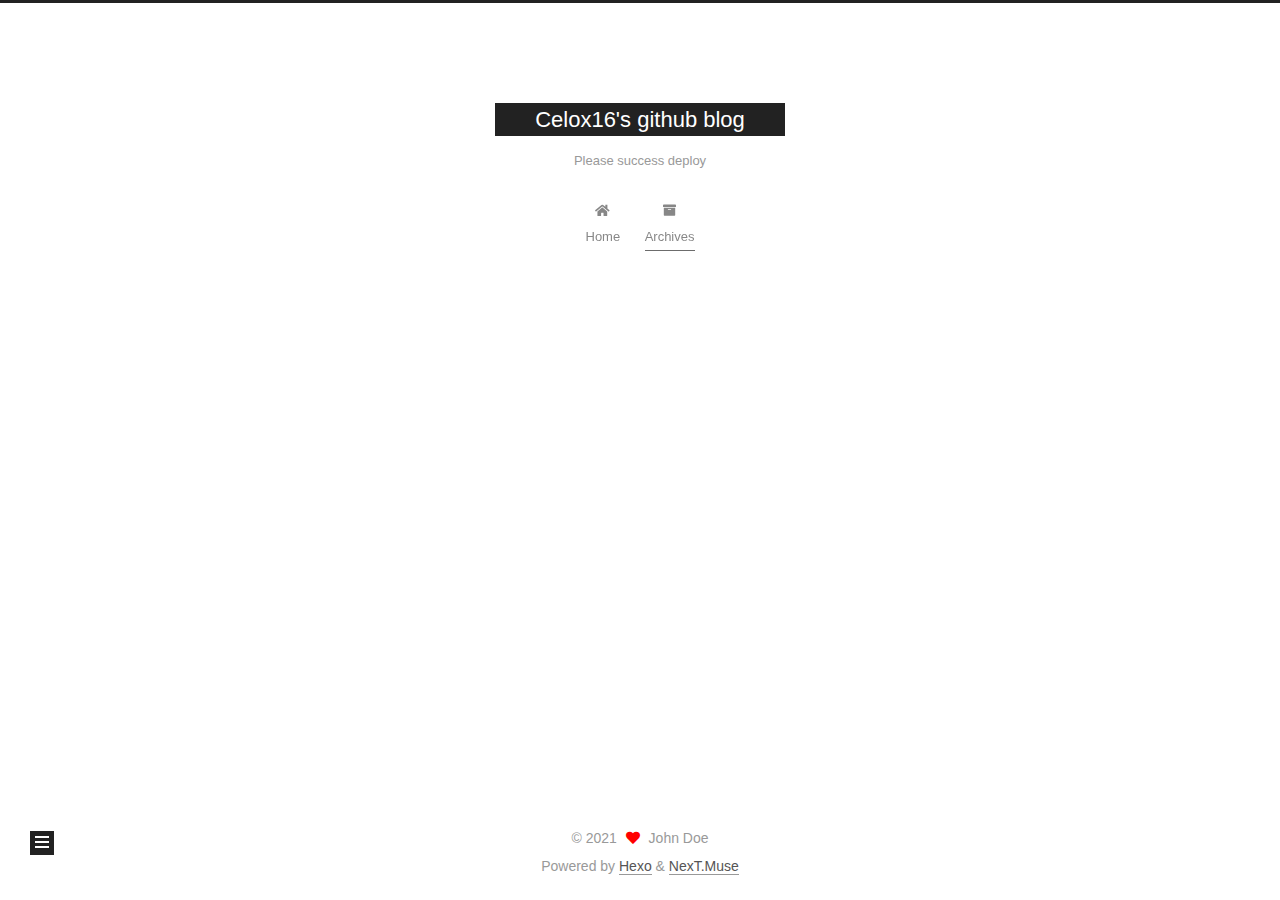
==== commit fa02767c: "Site updated: 2021-07-28 20:04:59" ====
--- a/archives/index.html
+++ b/archives/index.html
@@ -151,13 +151,33 @@
   <div class="post-block">
     <div class="posts-collapse">
       <div class="collection-title">
-        <span class="collection-header">Um..! 2 posts in total. Keep on posting.</span>
+        <span class="collection-header">Um..! 3 posts in total. Keep on posting.</span>
       </div>
 
       
     <div class="collection-year">
       <span class="collection-header">2021</span>
     </div>
+
+  <article itemscope itemtype="http://schema.org/Article">
+    <header class="post-header">
+
+      <div class="post-meta">
+        <time itemprop="dateCreated"
+              datetime="2021-07-28T20:04:05+09:00"
+              content="2021-07-28">
+          07-28
+        </time>
+      </div>
+
+      <div class="post-title">
+          <a class="post-title-link" href="/2021/07/28/second-test/" itemprop="url">
+            <span itemprop="name">second test</span>
+          </a>
+      </div>
+
+    </header>
+  </article>
 
   <article itemscope itemtype="http://schema.org/Article">
     <header class="post-header">
@@ -271,7 +291,7 @@
       <div class="site-state-item site-state-posts">
           <a href="/archives/">
         
-          <span class="site-state-item-count">2</span>
+          <span class="site-state-item-count">3</span>
           <span class="site-state-item-name">posts</span>
         </a>
       </div>
--- a/css/main.css
+++ b/css/main.css
@@ -1168,7 +1168,7 @@
 }
 .links-of-author a::before,
 .links-of-author span.exturl::before {
-  background: #1f0945;
+  background: #ffd5ff;
   border-radius: 50%;
   content: ' ';
   display: inline-block;
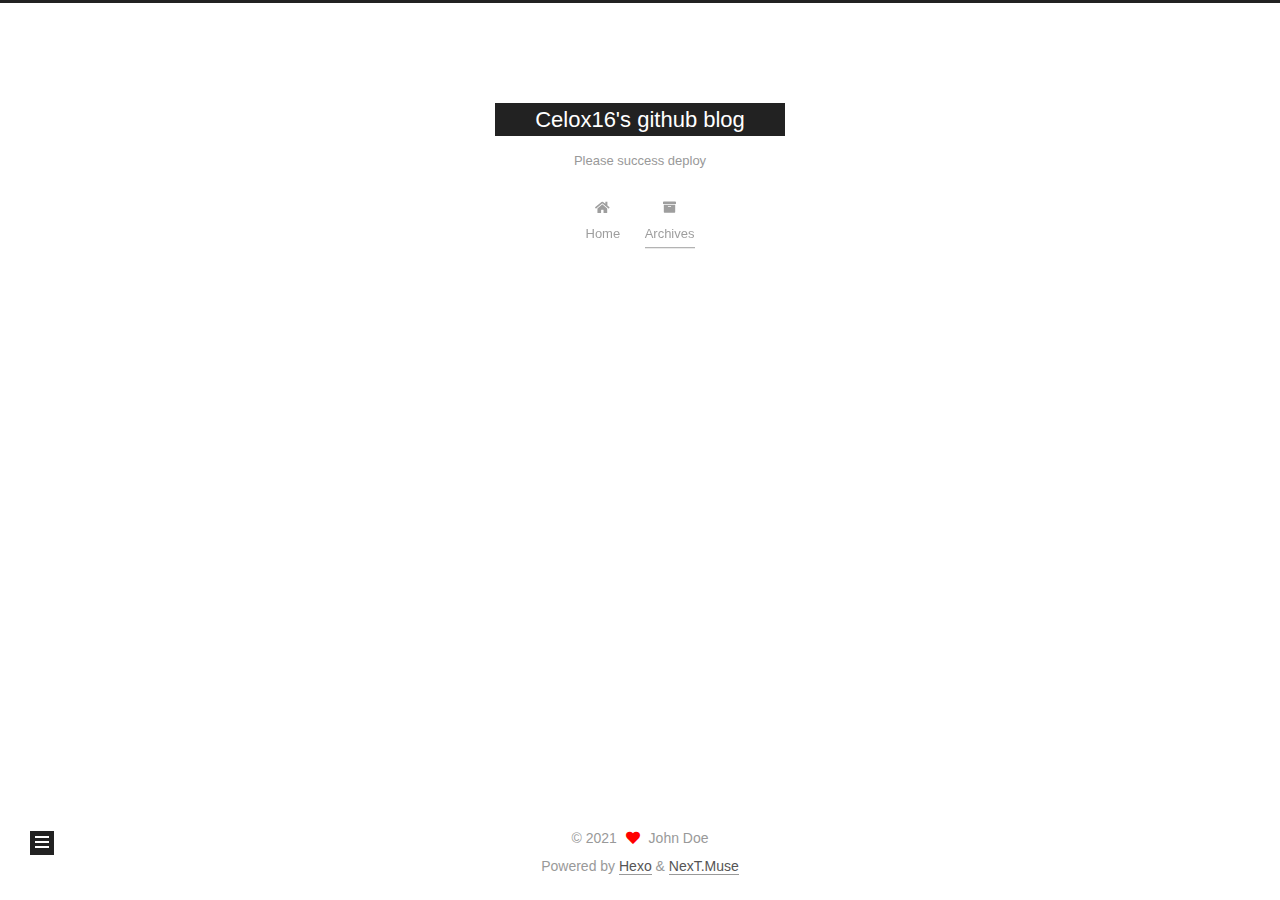
==== commit 67fef2af: "Site updated: 2021-07-28 20:06:04" ====
--- a/archives/index.html
+++ b/archives/index.html
@@ -151,7 +151,7 @@
   <div class="post-block">
     <div class="posts-collapse">
       <div class="collection-title">
-        <span class="collection-header">Um..! 3 posts in total. Keep on posting.</span>
+        <span class="collection-header">Um..! 2 posts in total. Keep on posting.</span>
       </div>
 
       
@@ -173,26 +173,6 @@
       <div class="post-title">
           <a class="post-title-link" href="/2021/07/28/second-test/" itemprop="url">
             <span itemprop="name">second test</span>
-          </a>
-      </div>
-
-    </header>
-  </article>
-
-  <article itemscope itemtype="http://schema.org/Article">
-    <header class="post-header">
-
-      <div class="post-meta">
-        <time itemprop="dateCreated"
-              datetime="2021-07-28T19:53:05+09:00"
-              content="2021-07-28">
-          07-28
-        </time>
-      </div>
-
-      <div class="post-title">
-          <a class="post-title-link" href="/2021/07/28/test/" itemprop="url">
-            <span itemprop="name">test</span>
           </a>
       </div>
 
@@ -291,7 +271,7 @@
       <div class="site-state-item site-state-posts">
           <a href="/archives/">
         
-          <span class="site-state-item-count">3</span>
+          <span class="site-state-item-count">2</span>
           <span class="site-state-item-name">posts</span>
         </a>
       </div>
--- a/css/main.css
+++ b/css/main.css
@@ -1168,7 +1168,7 @@
 }
 .links-of-author a::before,
 .links-of-author span.exturl::before {
-  background: #ffd5ff;
+  background: #7ec9ff;
   border-radius: 50%;
   content: ' ';
   display: inline-block;
